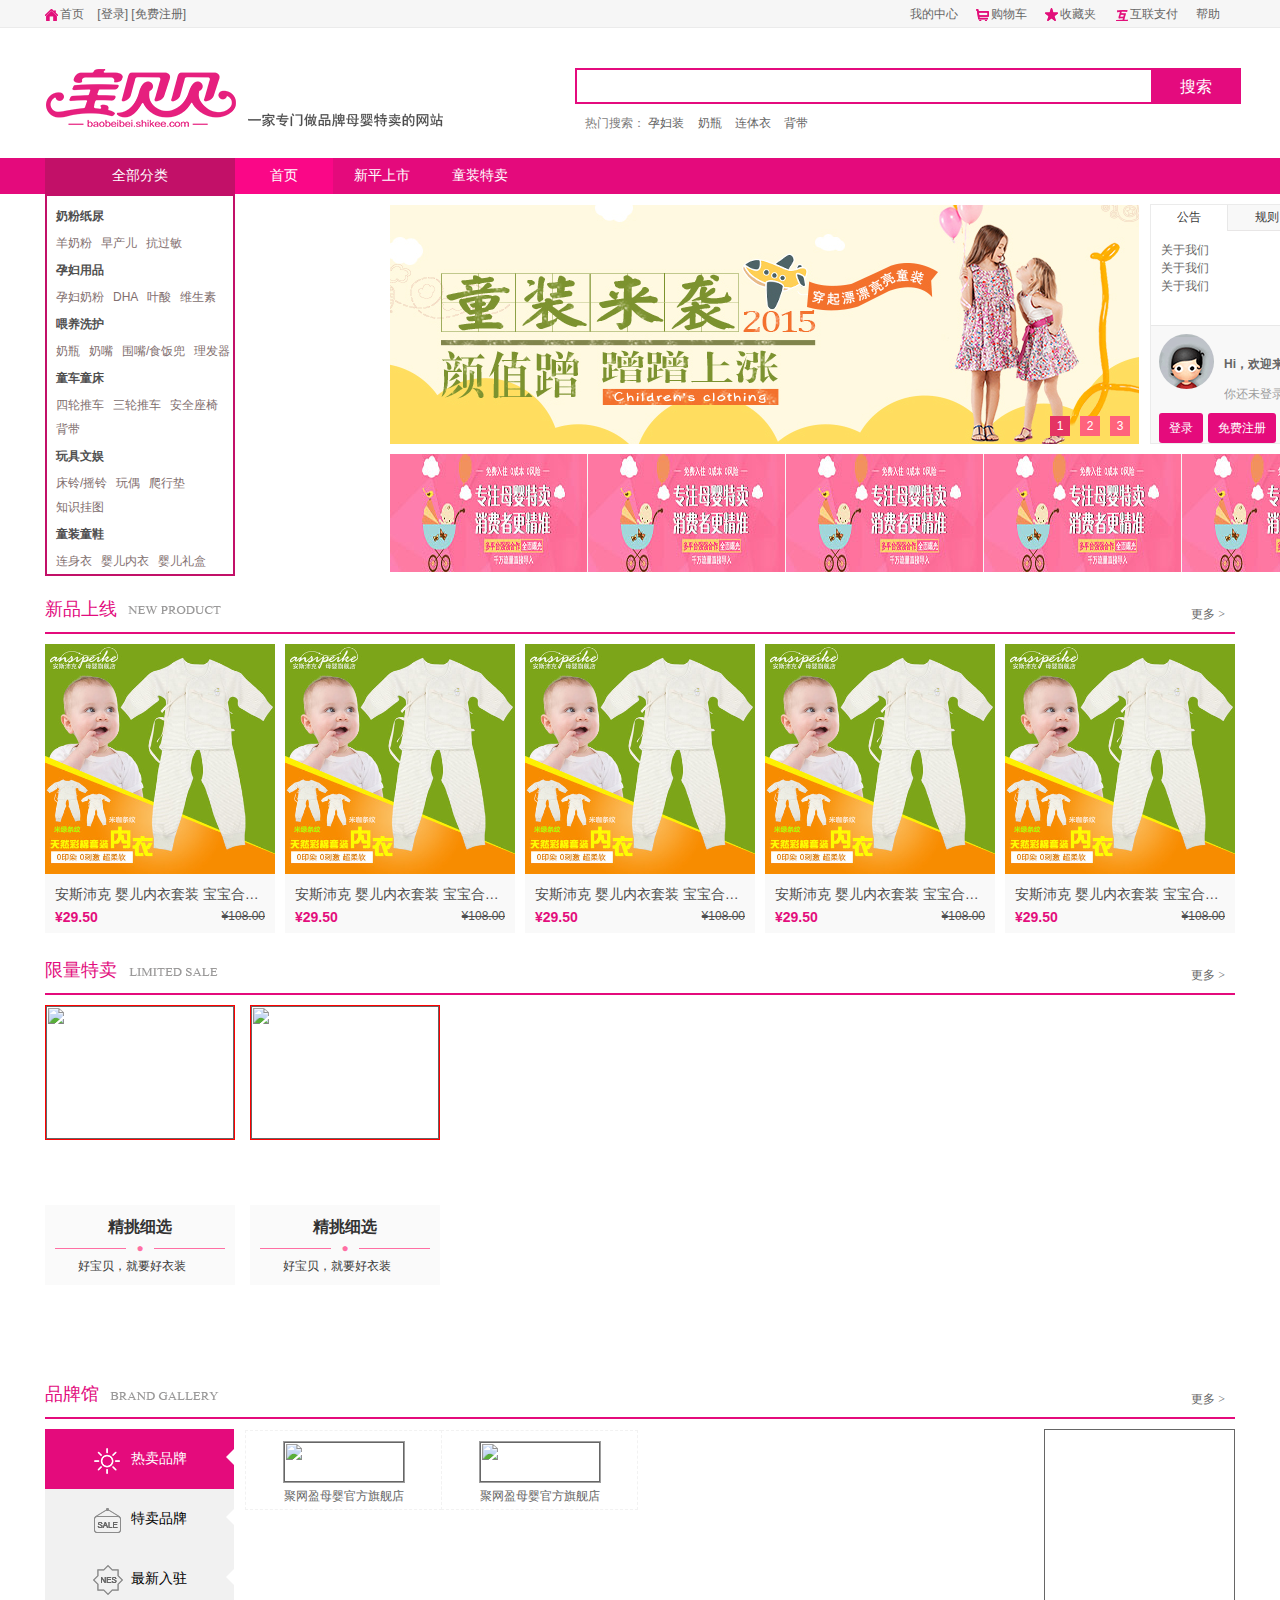
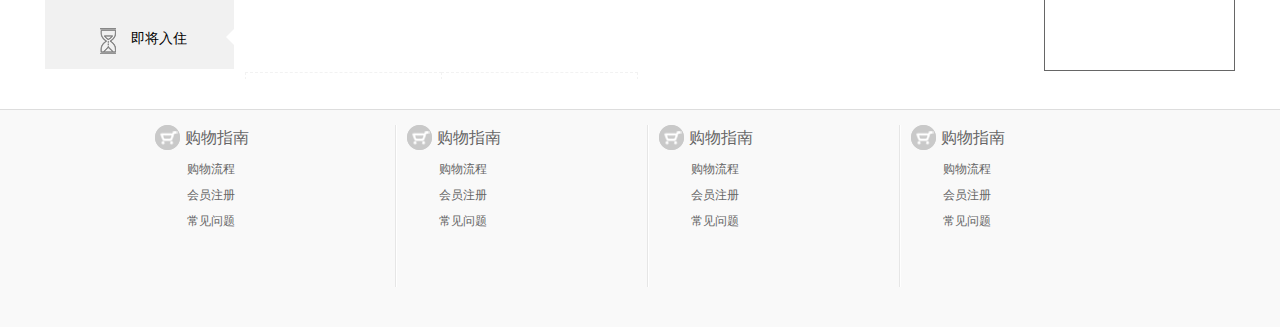
==== index.html @ 3b8994a2 "add all file" ====
<!doctype html>
<html lang="en">
<head>
    <meta charset="UTF-8">
    <title>宝贝</title>
    <link rel="stylesheet" type="text/css" href="css/index.css">
    <script type="text/javascript" src="jquery-1.11.0.min.js"></script>
</head>
<body>
     <div class="m-topnav">
           <div class="g-warp m-top-nav">
               <div class="loginnva fl">
                   <a class="index" href="">首页</a>
                   [<a href="">登录</a>]
                   [<a href="">免费注册</a>]
               </div>
               <div class="m-top-muen fr">
                   <a href="">我的中心</a>
                   <a class="shoping" href="">购物车</a>
                   <a class="favorite" href="">收藏夹</a>
                   <a class="pay" href="">互联支付</a>
                   <a class="help" href="">帮助</a>
               </div>
           </div>
     </div>
     <div class="g-hd">
        <div class="g-warp m-hd">
            <a href=""><img src="img/logo.png" alt=""></a>
            <div class="m-sch">
                <div class="u-sch">
                     <span class="iconfont sch-icon">&#xe606;</span>
                    <input class="sch-text"  type="text" name="" value=""/>
                    <input class="sch-btn" type="submit" value="搜索"/>
                </div>
                <div class="m-keyword">
                  <span>热门搜索：</span>
                  <a href="">孕妇装</a>
                  <a href="">奶瓶</a>
                  <a href="">连体衣</a>
                  <a href="">背带</a>
                </div>
            </div>
        </div>
        <div class="m-nav">
              <ul class="g-warp nav">
                <li class="type fl">
                  <a class="z-crt" href="">全部分类</a>
                  <div class="m-sub-nav">
                    <dl>
                      <dt>奶粉纸尿</dt>
                        <dd>
                          <a href="">羊奶粉</a> <a href="">早产儿</a><a href="">抗过敏</a>
                        </dd>
                      <dt>孕妇用品</dt>
                        <dd>
                          <a href="">孕妇奶粉</a> <a href="">DHA</a>
                          <a href="">叶酸</a><a href="">维生素</a>
                        </dd>
                      <dt>喂养洗护</dt>
                        <dd>
                          <a href="">奶瓶</a><a href="">奶嘴</a>
                          <a href="">围嘴/食饭兜</a><a href="">理发器</a>
                        </dd>
                      <dt>童车童床</dt>
                       <dd>
                          <a href="">四轮推车</a><a href="">三轮推车</a>
                          <a href="">安全座椅</a><a href="">背带</a>
                        </dd>
                      <dt>玩具文娱</dt>
                        <dd>
                          <a href="">床铃/摇铃</a><a href="">玩偶</a>
                          <a href="">爬行垫</a><a href="">知识挂图</a>
                        </dd>
                      <dt>童装童鞋</dt>
                        <dd>
                          <a href="">连身衣</a><a href="">婴儿内衣</a>
                          <a href="">婴儿礼盒</a>
                        </dd>
                    </dl>
                  </div>
                </li>
                <li class="each  fl"><a class="crt" href="">首页</a></li>
                <li class="each fl"><a href="">新平上市</a></li>
                <li class="each fl"><a href="">童装特卖</a></li>
              </ul>
        </div>
     </div>
     <div class="g-warp m-banner">
        <div class="m-mad">
          <div class="m-mad-run">
            <ul class="ImgLoad">
              <li><a href=""><img src="img/banner1.png"/></a></li>
              <li><a href=""><img src="img/banner2.png"/></a></li>
              <li><a href=""><img src="img/banner3.png"/></a></li>
            </ul>
          </div>
          <ul class="m-mad-con">
              <li class="cur">1</li>
              <li >2</li>
              <li >3</li>
          </ul>
        </div>
        <script>

            $(".ImgLoad img").hide();
            $(".ImgLoad img").eq(0).show();
            var n=0;
            function showImg(){
              if(n<$(".ImgLoad img").length-1){
              n++;
              }else{
              n=0;
              }
              $(".ImgLoad img").hide();
              $(".ImgLoad img").eq(n).show();
              $(".m-mad-con li").removeClass("cur");
              $(".m-mad-con li").eq(n).addClass("cur");
            }
            $(".m-mad-con li").click(function(){
              $(".m-mad-con li").removeClass("cur");
              $(this).addClass("cur");
              n=$(".m-mad-con li").index(this);
              $(".ImgLoad img").hide();
              $(".ImgLoad img").eq(n).show();
              })
            setInterval(showImg,3000);

          //   function run(){
          //   $(".ImgLoad").animate({top:-244},3000,
          //   function(){
          //     $(".ImgLoad").css({top:0});
          //     $(".ImgLoad a:first").insertAfter($(".ImgLoad a:last"));
          //     });
          //   }
          // var timer=setInterval(run,4000);
          // $(".m-mad-run").mousemove(function(){
          //   clearInterval(timer);
          //   }).mouseout(function(){
          //   timer=setInterval(run,4000);
          //   });
        </script>
        <div class="m-info">
          <div class="m-notice">
              <ul class="z-tab">
                <li>公告</li>
                <li>规则</li>
                <li>帮助</li>
              </ul>
              <div class="z-con">
                  <div class="con" >
                    <ul>
                      <li><a href="">关于我们</a></li>
                      <li><a href="">关于我们</a></li>
                      <li><a href="">关于我们</a></li>
                    </ul>
                  </div>
                  <div class="con" >
                    <ul>
                      <li><a href="">法律声明</a></li>
                      <li><a href="">法律声明</a></li>
                      <li><a href="">法律声明</a></li>
                    </ul>
                  </div>
                  <div class="con" >
                    <ul>
                      <li><a href="">常见问题</a></li>
                      <li><a href="">常见问题</a></li>
                      <li><a href="">常见问题</a></li>
                    </ul>
                  </div>
              </div>
          </div>
          <script>
          /*只显示一个li*/
             $(".z-tab li").removeClass('sel');
             $(".z-tab li:first").addClass('sel');
          /*显示对应文本*/
             $(".z-con .con").hide();
             $(".z-con .con:first").show();
             $(".z-tab li").hover(function(){
                  $(".z-tab li").removeClass('sel');
                  $(this).addClass('sel');
                  var n=$(".z-tab li").index(this);
                  $(".z-con .con").hide();
                  $(".z-con .con").eq(n).show();
              });
          </script>
          <div class="m-user-login">
            <img src="img/user.png" alt="">
            <div class="loginInfo">
              <h2>Hi，欢迎来到宝贝贝</h2>
              <p>你还未登录哦~</p>
            </div>
            <div class="login-btn">
              <a class="u-btn login-icon" href="">登录</a>
              <a class="u-btn" href="">免费注册</a>
              <a class="u-btn" href="">免费开店</a>
            </div>
          </div>

        </div>
        <div class="m-adshow">
          <ul>
            <li><a href=""><img src="img/show1.png" alt=""></a></li>
            <li><a href=""><img src="img/show1.png" alt=""></a></li>
            <li><a href=""><img src="img/show1.png" alt=""></a></li>
            <li><a href=""><img src="img/show1.png" alt=""></a></li>
            <li><a href=""><img src="img/show1.png" alt=""></a></li>
          </ul>
        </div>
     </div>
     <div class="g-warp  m-new-good">
          <div class="m-tt">
              <h1 class="new">新品上线</h1><a href="">更多&nbsp;&gt;</a>
          </div>
          <div class="m-goods-list">
              <ul class="j_ImgLoad">
                  <li>
                      <a target="_blank" href="" title="" class="goods-info fl">
                          <img src="img/img1.png" />
                          <h4>安斯沛克 婴儿内衣套装 宝宝合同套装 贴身衣服 春秋冬 纯棉内衣</h4>
                      </a>
                      <div class="price fl">
                          <span class="new-price fl">
                              <em>¥29.50</em>
                          </span>
                          <del class="fr">¥108.00</del>
                      </div>
                  </li>

                  <li>
                      <a target="_blank" href="" title="" class="goods-info fl">
                          <img src="img/img1.png" />
                          <h4>安斯沛克 婴儿内衣套装 宝宝合同套装 贴身衣服 春秋冬 纯棉内衣</h4>
                      </a>
                      <div class="price fl">
                          <span class="new-price fl">
                              <em>¥29.50</em>
                          </span>
                          <del class="fr">¥108.00</del>
                      </div>
                  </li>

                  <li>
                      <a target="_blank" href="" title="" class="goods-info fl">
                          <img src="img/img1.png" />
                          <h4>安斯沛克 婴儿内衣套装 宝宝合同套装 贴身衣服 春秋冬 纯棉内衣</h4>
                      </a>
                      <div class="price fl">
                          <span class="new-price fl">
                              <em>¥29.50</em>
                          </span>
                          <del class="fr">¥108.00</del>
                      </div>
                  </li>

                  <li>
                      <a target="_blank" href="" title="" class="goods-info fl">
                          <img src="img/img1.png" />
                          <h4>安斯沛克 婴儿内衣套装 宝宝合同套装 贴身衣服 春秋冬 纯棉内衣</h4>
                      </a>
                      <div class="price fl">
                          <span class="new-price fl">
                              <em>¥29.50</em>
                          </span>
                          <del class="fr">¥108.00</del>
                      </div>
                  </li>
                  <li>
                      <a target="_blank" href="" title="" class="goods-info fl">
                          <img src="img/img1.png" />
                          <h4>安斯沛克 婴儿内衣套装 宝宝合同套装 贴身衣服 春秋冬 纯棉内衣</h4>
                      </a>
                      <div class="price fl">
                          <span class="new-price fl">
                              <em>¥29.50</em>
                          </span>
                          <del class="fr">¥108.00</del>
                      </div>
                  </li>

              </ul>
          </div>
     </div>
     <div class="g-warp  m-limit-sell">
       <div class="m-tt">
          <h1 class="tm" >限量特卖</h1><a href="">更多&nbsp;&gt;</a>
       </div>
          <ul class="j_ImgLoad">
            <li class="sell-item">
              <a href=""><img src="" alt=""></a>
              <div class="good-hot">
                <h3>精挑细选</h3>
                <fieldset>
                  <legend align="center">●</legend>
                </fieldset>
                <p>&nbsp;&nbsp;&nbsp;&nbsp;&nbsp;&nbsp;&nbsp;好宝贝，就要好衣装</p>
              </div>
            </li>
            <li class="sell-item">
              <a href=""><img src="" alt=""></a>
              <div class="good-hot">
                <h3>精挑细选</h3>
                <fieldset>
                  <legend align="center">●</legend>
                </fieldset>
                <p>&nbsp;&nbsp;&nbsp;&nbsp;&nbsp;&nbsp;&nbsp;好宝贝，就要好衣装</p>
              </div>
            </li>
          </ul>
     </div>
     <div class="g-warp  m-brand">
       <div class="m-tt">
          <h1 class="pp" >品牌馆</h1><a href="">更多&nbsp;&gt;</a>
       </div>
         <div class="brand-list">
             <ul class="brand-list-tag">
                 <li class="z-link-crt"><span class="it1"></span><i></i>热卖品牌</li>
                 <li><span class="it2"></span><i></i>特卖品牌</li>
                 <li><span class="it3"></span><i></i>最新入驻</li>
                 <li><span class="it4"></span><i></i>即将入住</li>
             </ul>
             <div class="brand-list-con">
                 <ul class="con">
                     <li><a href=""><img src="" alt=""/><p>聚网盈母婴官方旗舰店</p></a></li>
                     <li><a href=""><img src="" alt=""/><p>聚网盈母婴官方旗舰店</p></a></li>
                 </ul>
                 <ul class="con">
                     <li><a href=""><img src="" alt=""/><p>聚网盈母婴官方旗舰店</p></a></li>
                     <li><a href=""><img src="" alt=""/><p>聚网盈母婴官方旗舰店</p></a></li>
                 </ul>
                 <ul class="con">
                     <li><a href=""><img src="" alt=""/><p>聚网盈母婴官方旗舰店</p></a></li>
                     <li><a href=""><img src="" alt=""/><p>聚网盈母婴官方旗舰店</p></a></li>
                 </ul>
                 <ul class="con">
                     <li><a href=""><img src="" alt=""/><p>聚网盈母婴官方旗舰店</p></a></li>
                     <li><a href=""><img src="" alt=""/><p>聚网盈母婴官方旗舰店</p></a></li>
                 </ul>
             </div>
         </div>
         <div class="brand-img"><img src="" alt=""/></div>
     </div>
     <div class="g-footer">
         <div class="m-footer">
             <div class="z-link">
                 <dl>
                     <dt><s class="cat"></s> 购物指南</dt>
                     <dd><a href="">购物流程</a></dd>
                     <dd><a href="">会员注册</a></dd>
                     <dd><a href="">常见问题</a></dd>
                 </dl>
                 <dl>
                     <dt><s class="cat"></s> 购物指南</dt>
                     <dd><a href="">购物流程</a></dd>
                     <dd><a href="">会员注册</a></dd>
                     <dd><a href="">常见问题</a></dd>
                 </dl>
                 <dl>
                     <dt><s class="cat"></s> 购物指南</dt>
                     <dd><a href="">购物流程</a></dd>
                     <dd><a href="">会员注册</a></dd>
                     <dd><a href="">常见问题</a></dd>
                 </dl>
                 <dl>
                     <dt><s class="cat"></s> 购物指南</dt>
                     <dd><a href="">购物流程</a></dd>
                     <dd><a href="">会员注册</a></dd>
                     <dd><a href="">常见问题</a></dd>
                 </dl>
             </div>
         </div>
     </div>
</body>
</html>
---- css/index.css ----
body,
p,
div,
dt,
dd,
dl,
ul,
li {
  margin: 0;
  padding: 0;
}
body {
  font-family: tahoma, \5b8b\4f53, arial;
  line-height: 1.5;
  font-size: 12px;
  height: 100%;
}
ul,
li {
  list-style: none;
}
a {
  text-decoration: none;
  color: #666;
}
a:hover {
  text-decoration: none;
}
fieldset,
img {
  border: 0;
}
.g-warp {
  width: 1190px;
  margin: 0px auto;
}
.fl {
  float: left;
}
.fr {
  float: right;
}
.clearfix {
  *zoom: 1;
}
.clearfix:before,
.clearfix:after {
  content: "";
  display: table;
}
.clearfix:after {
  clear: both;
}
@font-face {
  font-family: 'iconfont';
  src: url('//at.alicdn.com/t/font_1429513154_233409.eot');
  /* IE9*/
  src: url('//at.alicdn.com/t/font_1429513154_233409.eot?#iefix') format('embedded-opentype'), /* IE6-IE8 */ url('//at.alicdn.com/t/font_1429513154_233409.woff') format('woff'), /* chrome、firefox */ url('//at.alicdn.com/t/font_1429513154_233409.ttf') format('truetype'), /* chrome、firefox、opera、Safari, Android, iOS 4.2+*/ url('//at.alicdn.com/t/font_1429513154_233409.svg#iconfont') format('svg');
  /* iOS 4.1- */
}
.iconfont {
  font-family: "iconfont";
  font-size: 16px;
  font-style: normal;
}
.m-topnav {
  background: #F6F6F6;
  border-bottom: 1px solid #EBEBEB;
  color: #666;
}
.m-top-nav {
  height: 27px;
  line-height: 28px;
}
.index {
  background: url(../img/surprise.png) no-repeat;
  background-position: -83px -62px;
  padding-right: 10px;
  padding-left: 15px;
}
.m-top-muen a {
  padding-right: 15px;
}
.shoping {
  background: url(../img/surprise.png) no-repeat;
  background-position: -83px -90px;
  padding-left: 15px;
}
.favorite {
  background: url(../img/surprise.png) no-repeat;
  background-position: -83px -117px;
  padding-left: 15px;
}
.pay {
  background: url(../img/surprise.png) no-repeat;
  background-position: -83px -141px;
  padding-left: 15px;
}
.m-hd {
  padding: 40px 0px 25px;
}
.m-sch {
  width: 660px;
  height: 60px;
  float: right;
  color: #7D7C7C;
}
.u-sch {
  height: 36px;
  overflow: hidden;
  position: relative;
  width: 666px;
}
.u-sch .sch-icon {
  position: absolute;
  left: 10px;
  top: 6px;
  color: red;
}
.u-sch .sch-text {
  height: 32px;
  width: 576px;
  border: 2px solid #E40B7E;
  line-height: 32px;
  left: 0px;
  top: 0px;
  color: #000;
  padding: 0px 0px 0px 30px;
  outline: none;
}
.u-sch .sch-btn {
  background-color: #E40B7E;
  font-family: 微软雅黑;
  border: 0px none;
  color: #FFF;
  cursor: pointer;
  font-size: 16px;
  height: 36px;
  line-height: 36px;
  position: absolute;
  right: 0px;
  top: 0px;
  width: 90px;
}
.m-keyword {
  margin: 10px 0 0 10px;
}
.m-keyword a {
  margin-right: 10px;
}
.m-nav {
  background: #E40A7C;
  height: 36px;
}
.m-nav .each a {
  color: #FFF;
  display: block;
  height: 36px;
  line-height: 36px;
  text-align: center;
  font-size: 14px;
  font-family: 微软雅黑;
}
.each {
  width: 98px;
}
.z-crt {
  width: 190px;
  background-color: #C21068;
  color: #FFF;
  display: block;
  height: 36px;
  line-height: 36px;
  text-align: center;
  font-size: 14px;
  font-family: 微软雅黑;
}
.nav {
  position: relative;
}
.nav .crt {
  background: #FA0787;
}
.m-sub-nav {
  width: 186px;
  border: 2px solid #c21068;
  height: 378px;
  overflow: hidden;
  top: 36px;
  left: 0px;
  font-family: tahoma,宋体,arial;
  z-index: 9999;
  position: absolute;
}
.m-sub-nav dl {
  padding: 5px 0px 10px;
}
.m-sub-nav dl dt {
  color: #4F4F4F;
  line-height: 2.5em;
  font-weight: bold;
  width: 170px;
  padding-left: 9px;
  overflow: hidden;
}
.m-sub-nav dl dd {
  line-height: 2em;
}
.m-sub-nav dl dd a {
  display: inline-block;
  float: left;
  color: #826F6F;
  padding-left: 9px;
}
.g-footer {
  border-top: 1px solid #DDD;
  background-color: #F9F9F9;
  margin-top: 30px;
}
.m-footer {
  width: 991px;
  margin: 0 auto;
  overflow: hidden;
}
.z-link {
  margin-left: -1px;
  width: 1200px;
}
.z-link dl {
  float: left;
  margin-top: 15px;
  margin-bottom: 40px;
  padding: 0px 10px;
  width: 230px;
  color: #666;
  line-height: 26px;
  display: inline;
  border-left: 1px solid #FFF;
  border-right: 1px solid #E6E6E6;
  overflow: hidden;
  height: 162px;
}
.z-link dt {
  font-size: 16px;
  font-family: "微软雅黑";
  font-weight: 400;
  padding-bottom: 5px;
}
.z-link s {
  background: url(../img/surprise.png) no-repeat;
  display: block;
  float: left;
  width: 30px;
  height: 30px;
}
.z-link .cat {
  background-position: 0px -215px;
}
.z-link dd {
  width: 145px;
  overflow: hidden;
  white-space: nowrap;
  text-overflow: ellipsis;
  padding-left: 32px;
}
.m-banner {
  margin-top: 10px;
  padding-left: 380px;
  overflow: hidden;
}
.m-mad {
  width: 750px;
  float: left;
  overflow: hidden;
  margin-left: 10px;
  height: 240px;
  position: relative;
}
.m-mad .m-mad-run {
  width: 750px;
  height: 240px;
}
.m-mad .m-mad-run .ImgLoad {
  height: 240px;
}
.m-mad .m-mad-con {
  height: 18px;
  position: absolute;
  bottom: 10px;
  right: 10px;
  cursor: pointer;
}
.m-mad .m-mad-con li {
  float: left;
  background-color: #FF637C;
  list-style: outside none none;
  width: 20px;
  color: #FFF;
  font: 12px/20px "arial";
  height: 20px;
  text-align: center;
  margin-left: 10px;
}
.m-mad .m-mad-con li.cur {
  background-color: #E53363;
}
.m-info {
  float: left;
  margin-left: 10px;
  width: 228px;
  height: 238px;
  border: 1px solid #EBEBEB;
  overflow: hidden;
}
.m-notice {
  width: 230px;
  height: 120px;
  margin: 0px auto;
}
.m-notice .z-tab {
  width: 234px;
  height: 26px;
  background: none repeat scroll 0% 0% #F8F8F8;
  overflow: hidden;
}
.m-notice .z-tab .sel {
  margin-left: -1px;
  padding: 0px 3px;
  height: 26px;
  background: none repeat scroll 0% 0% #FFF;
  border-left: 1px solid #E8E8E8;
  border-right: 1px solid #E8E8E8;
}
.m-notice .z-tab li {
  float: left;
  width: 70px;
  padding: 0px 4px;
  height: 25px;
  line-height: 25px;
  text-align: center;
  cursor: pointer;
  border-top: 0px none;
  border-right: 0px none;
  border-bottom: 1px solid #E8E6E6;
  color: #3C3C3C;
}
.m-notice .con {
  padding: 10px;
}
.m-user-login {
  height: 102px;
  background-color: #F8F8F8;
  border-top: 1px solid #E8E8E8;
  padding: 8px;
}
.m-user-login img {
  float: left;
  width: 55px;
  height: 55px;
  border-radius: 50%;
}
.m-user-login .loginInfo {
  margin-left: 10px;
  overflow: hidden;
  position: relative;
  margin-top: 11px;
  float: left;
}
.m-user-login .loginInfo h2 {
  color: #666;
  font-size: 12px;
}
.m-user-login .loginInfo p {
  padding-top: 2px;
  color: #9E9E9E;
}
.m-user-login .login-btn {
  float: left;
  width: 220px;
  padding-top: 10px;
  overflow: hidden;
}
.m-user-login .login-btn a {
  display: inline-block;
  float: left;
  margin-right: 5px;
  overflow: hidden;
  color: #FFF;
}
.m-user-login .login-btn .u-btn {
  background-color: #E50B7C;
  color: #FFF;
  padding: 0.5em 10px;
  border-radius: 3px;
  border: medium none;
  cursor: pointer;
}
.m-adshow {
  float: left;
  margin-left: 10px;
  margin-top: 10px;
  height: 118px;
  width: 990px;
  overflow: hidden;
}
.m-adshow li {
  float: left;
  width: 197px;
  height: 118px;
  border-right: 1px solid #F5F5F5;
  overflow: hidden;
}
.j_ImgLoad {
  clear: left;
  overflow: hidden;
}
.m-tt {
  height: 45px;
  line-height: 45px;
  width: 1190px;
  border-bottom: 2px solid #e40b7c;
  position: relative;
}
.m-tt h1 {
  width: 200px;
  color: #e20c7e;
  font-size: 18px;
  font-family: \5fae\8f6f\96c5\9ed1;
  font-weight: 400;
}
.m-tt a {
  position: absolute;
  right: 10px;
  top: 5px;
  color: #666;
  font-family: \5b8b\4f53;
}
.m-goods-list {
  width: 100%;
}
.m-goods-list ul {
  overflow: hidden;
  width: 1200px;
}
.m-goods-list ul li {
  width: 230px;
  background-color: #f9f9f9;
  float: left;
  margin: 10px 10px 0 0;
  position: relative;
  display: inline;
  overflow: hidden;
}
.m-goods-list ul li .goods-info {
  display: block;
  width: 230px;
  overflow: hidden;
}
.m-goods-list ul li .goods-info h4 {
  font-size: 14px;
  height: 18px;
  font-weight: 400;
  padding: 5px 10px;
  white-space: nowrap;
  text-overflow: ellipsis;
  overflow: hidden;
  cursor: pointer;
  color: #4f4f4f;
  margin: 0px;
}
.m-goods-list ul li .price {
  width: 210px;
  padding: 0px 10px 5px;
  font-size: 14px;
  color: #333;
}
.m-goods-list ul li .price .new-price {
  display: block;
}
.m-goods-list ul li .price .new-price em {
  font-family: arial;
  font-size: 14px;
  color: #e30d7c;
  font-weight: bold;
  font-style: normal;
}
.m-goods-list ul li del {
  display: block;
  color: #4f4f4f;
  font-size: 12px;
  float: right;
}
.new {
  background: url(../img/surprise.png) no-repeat;
  background-position: -114px -40px;
}
.tm {
  background: url(../img/surprise.png) no-repeat;
  background-position: -114px -77px;
}
.pp {
  background: url(../img/surprise.png) no-repeat;
  background-position: -135px -120px;
}
.sell-item {
  float: left;
  width: 190px;
  height: 340px;
  margin: 10px 0.3% 0 0;
  position: relative;
  margin-right: 15px;
}
.sell-item img {
  display: block;
  border: 1px solid red;
  width: 188px;
  height: 133px;
}
.m-limit-sell,
.m-brand,
.m-new-good {
  margin-top: 15px;
}
.good-hot {
  position: absolute;
  z-index: 999;
  bottom: 60px;
  background-color: #f9f9f9;
  opacity: 0.8;
  filter: alpha(opacity=80);
  -moz-opacity: 0.8;
  padding: 10px;
  width: 170px;
}
.good-hot h3 {
  text-align: center;
  font-size: 16px;
  margin: 0;
}
.good-hot fieldset {
  border-top: 1px solid #ff4c8e;
  margin: 0;
  padding: 0;
}
.good-hot legend {
  padding: 0 10px;
  color: #ff4c8e;
}
.m-brand {
  overflow: hidden;
}
.brand-list {
  float: left;
  overflow: hidden;
  height: 250px;
  margin: 10px 0px 0px;
}
.brand-list-tag {
  float: left;
}
.brand-list-tag li {
  position: relative;
  display: block;
  padding: 0px 14px;
  width: 161px;
  height: 60px;
  line-height: 60px;
  background-color: #F1F1F1;
  text-align: center;
  cursor: pointer;
  font-family: "微软雅黑";
  font-weight: 400;
  font-size: 14px;
}
.brand-list-tag li li:hover {
  background-color: #E40B7C;
  color: #FFF;
}
.brand-list-tag li span {
  background: url(../img/surprise.png) no-repeat;
  padding: 15px 19px;
}
.brand-list-tag li .it1 {
  background-position: -41px -19px;
}
.brand-list-tag li .it2 {
  background-position: 0px -60px;
}
.brand-list-tag li .it3 {
  background-position: 0px -102px;
}
.brand-list-tag li .it4 {
  background-position: 6px -145px;
}
.brand-list-tag li i {
  border-width: 8px;
  border-style: dashed solid dashed dashed;
  border-color: transparent #FFF transparent transparent;
  position: absolute;
  right: 0px;
  top: 20px;
}
.brand-list-tag .z-link-crt {
  background-color: #E40B7C;
  color: #FFF;
}
.brand-list-con {
  float: right;
  width: 790px;
  height: 250px;
  overflow: hidden;
  margin: 0px 10px;
  position: relative;
}
.brand-list-con .con {
  width: 792px;
  height: 240px;
  padding-top: 2px;
  overflow: hidden;
  text-align: center;
}
.brand-list-con li {
  float: left;
  margin-left: 1px;
}
.brand-list-con li a {
  display: block;
  width: 195px;
  margin-top: -1px;
  margin-right: -2px;
  height: 68px;
  border: 1px dashed #F2F2F2;
  padding-top: 10px;
}
.brand-list-con li img {
  width: 120px;
  height: 40px;
  border: 1px solid #9E9E9E;
}
.brand-img {
  width: 189px;
  height: 240px;
  margin: 10px 0px 0px;
  border: 1px solid #666666;
  float: right;
}
.brand-img img {
  display: block;
}
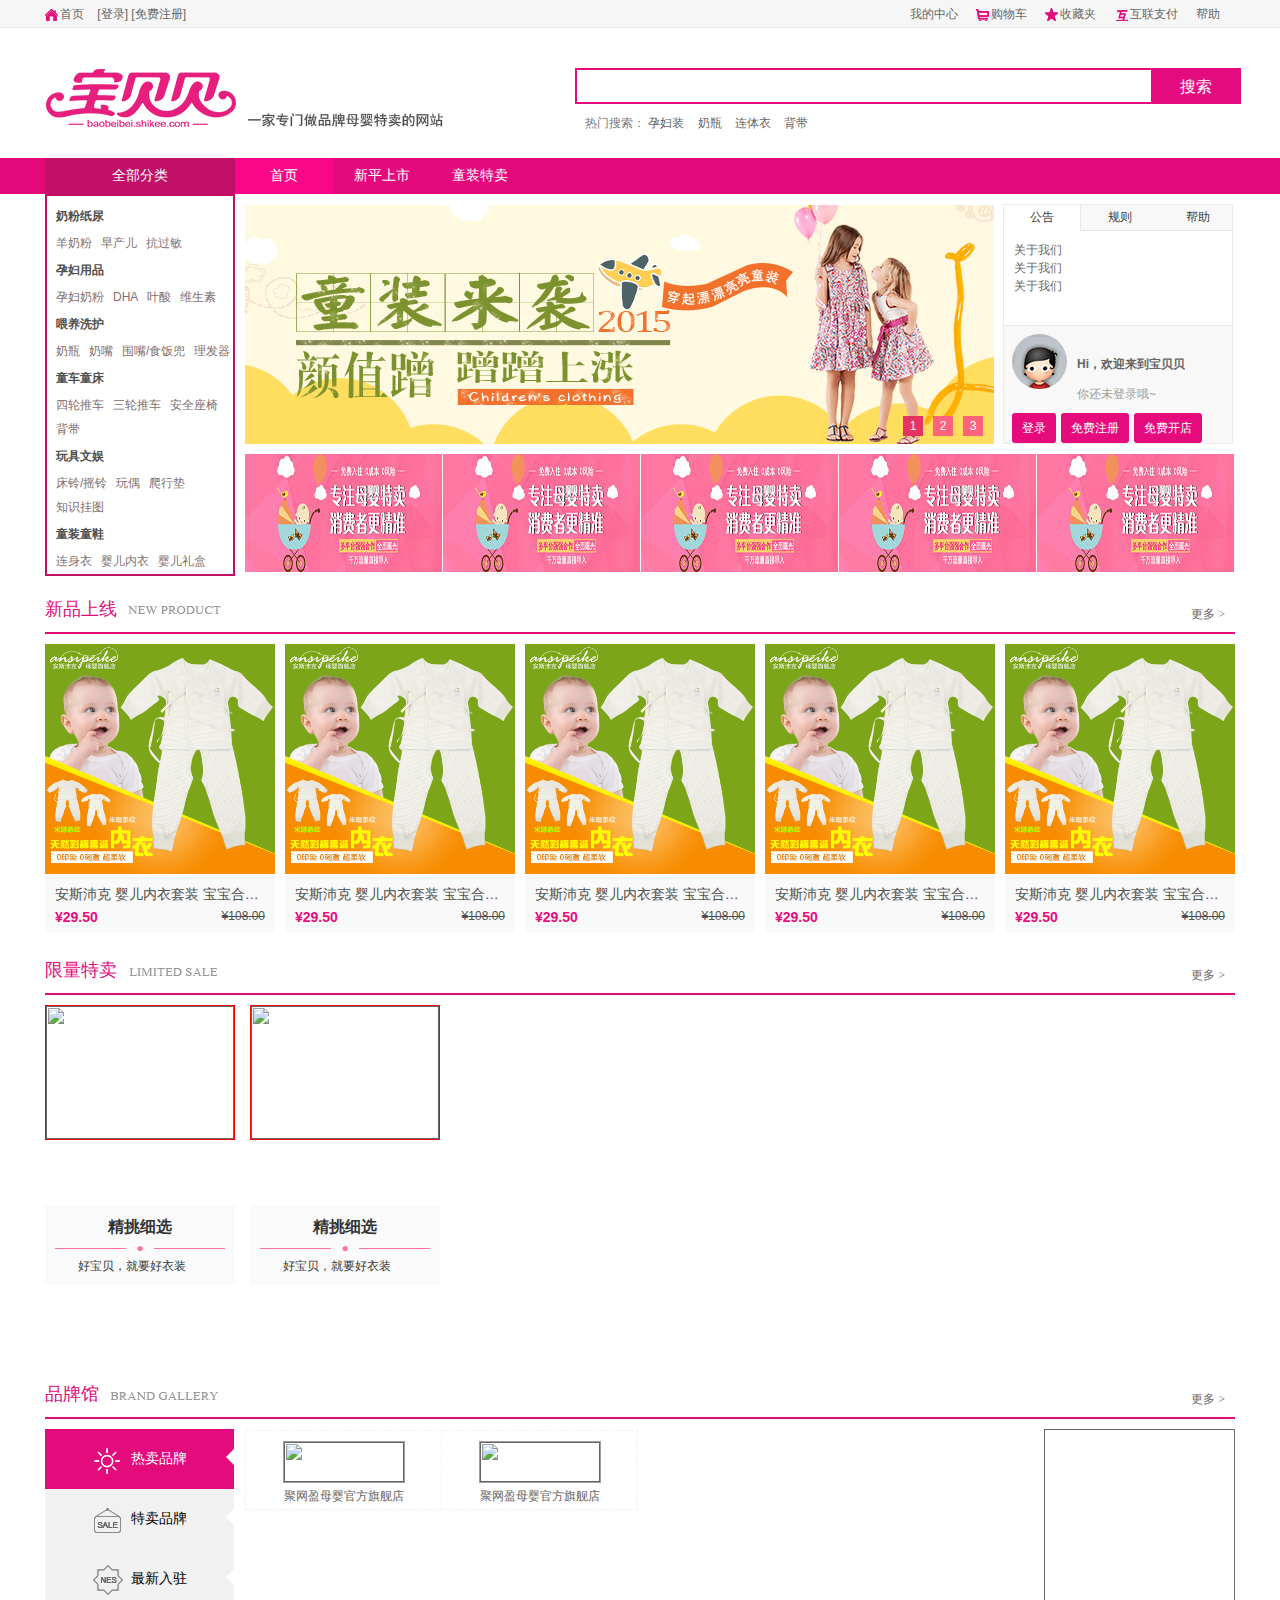
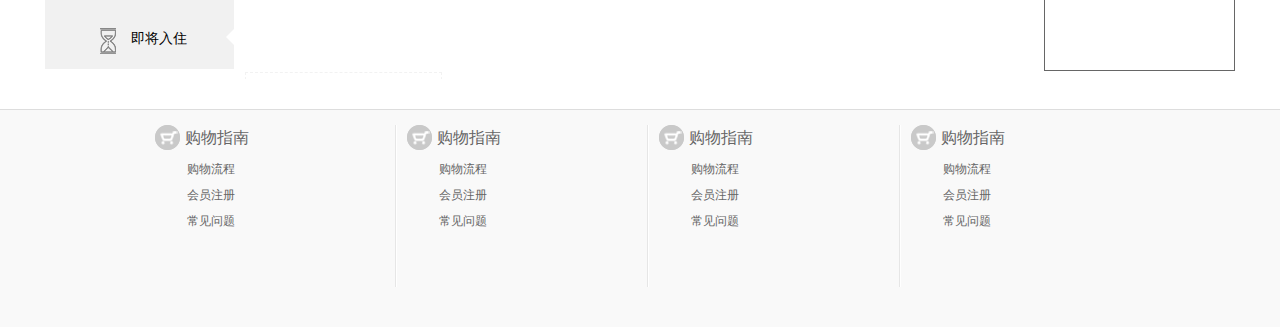
==== commit 19be5bae: "nn" ====
--- a/index.html
+++ b/index.html
@@ -5,6 +5,7 @@
     <title>宝贝</title>
     <link rel="stylesheet" type="text/css" href="css/index.css">
     <script type="text/javascript" src="jquery-1.11.0.min.js"></script>
+    <script type="text/javascript" src="js.js"></script>
 </head>
 <body>
      <div class="m-topnav">
@@ -85,83 +86,69 @@
               </ul>
         </div>
      </div>
-     <div class="g-warp m-banner">
-        <div class="m-mad">
-          <div class="m-mad-run">
-            <ul class="ImgLoad">
-              <li><a href=""><img src="img/banner1.png"/></a></li>
-              <li><a href=""><img src="img/banner2.png"/></a></li>
-              <li><a href=""><img src="img/banner3.png"/></a></li>
-            </ul>
-          </div>
-          <ul class="m-mad-con">
-              <li class="cur">1</li>
-              <li >2</li>
-              <li >3</li>
-          </ul>
-        </div>
-        <script>
-
-            $(".ImgLoad img").hide();
-            $(".ImgLoad img").eq(0).show();
-            var n=0;
-            function showImg(){
-              if(n<$(".ImgLoad img").length-1){
-              n++;
-              }else{
-              n=0;
-              }
-              $(".ImgLoad img").hide();
-              $(".ImgLoad img").eq(n).show();
-              $(".m-mad-con li").removeClass("cur");
-              $(".m-mad-con li").eq(n).addClass("cur");
-            }
-            $(".m-mad-con li").click(function(){
-              $(".m-mad-con li").removeClass("cur");
-              $(this).addClass("cur");
-              n=$(".m-mad-con li").index(this);
-              $(".ImgLoad img").hide();
-              $(".ImgLoad img").eq(n).show();
-              })
-            setInterval(showImg,3000);
-
-          //   function run(){
-          //   $(".ImgLoad").animate({top:-244},3000,
-          //   function(){
-          //     $(".ImgLoad").css({top:0});
-          //     $(".ImgLoad a:first").insertAfter($(".ImgLoad a:last"));
-          //     });
-          //   }
-          // var timer=setInterval(run,4000);
-          // $(".m-mad-run").mousemove(function(){
-          //   clearInterval(timer);
-          //   }).mouseout(function(){
-          //   timer=setInterval(run,4000);
-          //   });
-        </script>
+     <div class="g-warp">
+        <div class="m-banner">
+            <div class="z-mad">
+               <div id="feng" class="m-mad">
+                  <div  id="feng1" class="m-mad-run">
+                        <ul  class="ImgLoad">
+                          <li><a href=""><img src="img/banner1.png"/></a></li>
+                          <li><a href=""><img src="img/banner2.png"/></a></li>
+                          <li><a href=""><img src="img/banner3.png"/></a></li>
+                        </ul>
+                  </div>
+                  <div id="feng2" > </div>
+              </div>
+              <ul id="m-mad-con" class="m-mad-con">
+                  <li class="cur">1</li>
+                  <li >2</li>
+                  <li >3</li>
+              </ul>
+            </div>
+         <!-- <script>
+         window.onload=function () {
+             var speed=20
+             var feng=document.getElementById("feng");
+             var feng2=document.getElementById("feng2");
+             var feng1=document.getElementById("feng1");
+             // feng2.innerHTML=feng1.innerHTML;
+             // alert(feng.scrollTop);
+             function Marquee(){
+                 if(feng.scrollTop>=2*feng2.offsetTop)
+                     feng.scrollTop=0;
+                 else{
+                     feng.scrollTop++;
+                 }
+             }
+             var MyMar=setInterval(Marquee,speed);
+             feng.onmouseover=function() {clearInterval(MyMar)};
+             feng.onmouseout=function() {MyMar=setInterval(Marquee,speed)};
+         };
+         </script> -->
+       
         <div class="m-info">
           <div class="m-notice">
-              <ul class="z-tab">
-                <li>公告</li>
+              <ul id="z-tab" class="z-tab">
+                <li class="sel">公告</li>
                 <li>规则</li>
                 <li>帮助</li>
               </ul>
-              <div class="z-con">
+              <div id="z-con" class="z-con">
                   <div class="con" >
-                    <ul>
+                    <ul >
                       <li><a href="">关于我们</a></li>
                       <li><a href="">关于我们</a></li>
                       <li><a href="">关于我们</a></li>
                     </ul>
                   </div>
-                  <div class="con" >
+                  <div class="con" style="display: none" >
                     <ul>
                       <li><a href="">法律声明</a></li>
                       <li><a href="">法律声明</a></li>
                       <li><a href="">法律声明</a></li>
                     </ul>
                   </div>
-                  <div class="con" >
+                  <div class="con" style="display: none">
                     <ul>
                       <li><a href="">常见问题</a></li>
                       <li><a href="">常见问题</a></li>
@@ -170,21 +157,6 @@
                   </div>
               </div>
           </div>
-          <script>
-          /*只显示一个li*/
-             $(".z-tab li").removeClass('sel');
-             $(".z-tab li:first").addClass('sel');
-          /*显示对应文本*/
-             $(".z-con .con").hide();
-             $(".z-con .con:first").show();
-             $(".z-tab li").hover(function(){
-                  $(".z-tab li").removeClass('sel');
-                  $(this).addClass('sel');
-                  var n=$(".z-tab li").index(this);
-                  $(".z-con .con").hide();
-                  $(".z-con .con").eq(n).show();
-              });
-          </script>
           <div class="m-user-login">
             <img src="img/user.png" alt="">
             <div class="loginInfo">
@@ -208,6 +180,7 @@
             <li><a href=""><img src="img/show1.png" alt=""></a></li>
           </ul>
         </div>
+     </div>
      </div>
      <div class="g-warp  m-new-good">
           <div class="m-tt">
@@ -314,20 +287,20 @@
           <h1 class="pp" >品牌馆</h1><a href="">更多&nbsp;&gt;</a>
        </div>
          <div class="brand-list">
-             <ul class="brand-list-tag">
+             <ul id="brand-list-tag" class="brand-list-tag">
                  <li class="z-link-crt"><span class="it1"></span><i></i>热卖品牌</li>
                  <li><span class="it2"></span><i></i>特卖品牌</li>
                  <li><span class="it3"></span><i></i>最新入驻</li>
                  <li><span class="it4"></span><i></i>即将入住</li>
              </ul>
-             <div class="brand-list-con">
+             <div id="brand-list-con" class="brand-list-con">
                  <ul class="con">
                      <li><a href=""><img src="" alt=""/><p>聚网盈母婴官方旗舰店</p></a></li>
                      <li><a href=""><img src="" alt=""/><p>聚网盈母婴官方旗舰店</p></a></li>
                  </ul>
                  <ul class="con">
                      <li><a href=""><img src="" alt=""/><p>聚网盈母婴官方旗舰店</p></a></li>
-                     <li><a href=""><img src="" alt=""/><p>聚网盈母婴官方旗舰店</p></a></li>
+                     <!--<li><a href=""><img src="" alt=""/><p>聚网盈母婴官方旗舰店</p></a></li>-->
                  </ul>
                  <ul class="con">
                      <li><a href=""><img src="" alt=""/><p>聚网盈母婴官方旗舰店</p></a></li>
@@ -335,10 +308,11 @@
                  </ul>
                  <ul class="con">
                      <li><a href=""><img src="" alt=""/><p>聚网盈母婴官方旗舰店</p></a></li>
-                     <li><a href=""><img src="" alt=""/><p>聚网盈母婴官方旗舰店</p></a></li>
+                     <!--<li><a href=""><img src="" alt=""/><p>聚网盈母婴官方旗舰店</p></a></li>-->
                  </ul>
              </div>
          </div>
+
          <div class="brand-img"><img src="" alt=""/></div>
      </div>
      <div class="g-footer">
--- a/css/index.css
+++ b/css/index.css
@@ -54,8 +54,9 @@
 @font-face {
   font-family: 'iconfont';
   src: url('//at.alicdn.com/t/font_1429513154_233409.eot');
+  src: url('//at.alicdn.com/t/font_1429513154_233409.eot?#iefix') format('embedded-opentype'), /* IE6-IE8 */ url('//at.alicdn.com/t/font_1429513154_233409.woff') format('woff'), /* chrome、firefox */ url('//at.alicdn.com/t/font_1429513154_233409.ttf') format('truetype'), /* chrome、firefox、opera、Safari, Android, iOS 4.2+*/ url('//at.alicdn.com/t/font_1429513154_233409.svg#iconfont') format('svg');
+  
   /* IE9*/
-  src: url('//at.alicdn.com/t/font_1429513154_233409.eot?#iefix') format('embedded-opentype'), /* IE6-IE8 */ url('//at.alicdn.com/t/font_1429513154_233409.woff') format('woff'), /* chrome、firefox */ url('//at.alicdn.com/t/font_1429513154_233409.ttf') format('truetype'), /* chrome、firefox、opera、Safari, Android, iOS 4.2+*/ url('//at.alicdn.com/t/font_1429513154_233409.svg#iconfont') format('svg');
   /* iOS 4.1- */
 }
 .iconfont {
@@ -265,15 +266,19 @@
 }
 .m-banner {
   margin-top: 10px;
-  padding-left: 380px;
-  overflow: hidden;
+  padding-left: 200px;
+  overflow: hidden;
+}
+.z-mad {
+  width: 748px;
+  height: 240px;
+  position: relative;
+  float: left;
 }
 .m-mad {
   width: 750px;
-  float: left;
-  overflow: hidden;
-  margin-left: 10px;
   height: 240px;
+  overflow: hidden;
   position: relative;
 }
 .m-mad .m-mad-run {
@@ -283,14 +288,14 @@
 .m-mad .m-mad-run .ImgLoad {
   height: 240px;
 }
-.m-mad .m-mad-con {
+.m-mad-con {
   height: 18px;
   position: absolute;
   bottom: 10px;
   right: 10px;
   cursor: pointer;
 }
-.m-mad .m-mad-con li {
+.m-mad-con li {
   float: left;
   background-color: #FF637C;
   list-style: outside none none;
@@ -301,7 +306,7 @@
   text-align: center;
   margin-left: 10px;
 }
-.m-mad .m-mad-con li.cur {
+.m-mad-con li.cur {
   background-color: #E53363;
 }
 .m-info {
@@ -397,7 +402,6 @@
 }
 .m-adshow {
   float: left;
-  margin-left: 10px;
   margin-top: 10px;
   height: 118px;
   width: 990px;
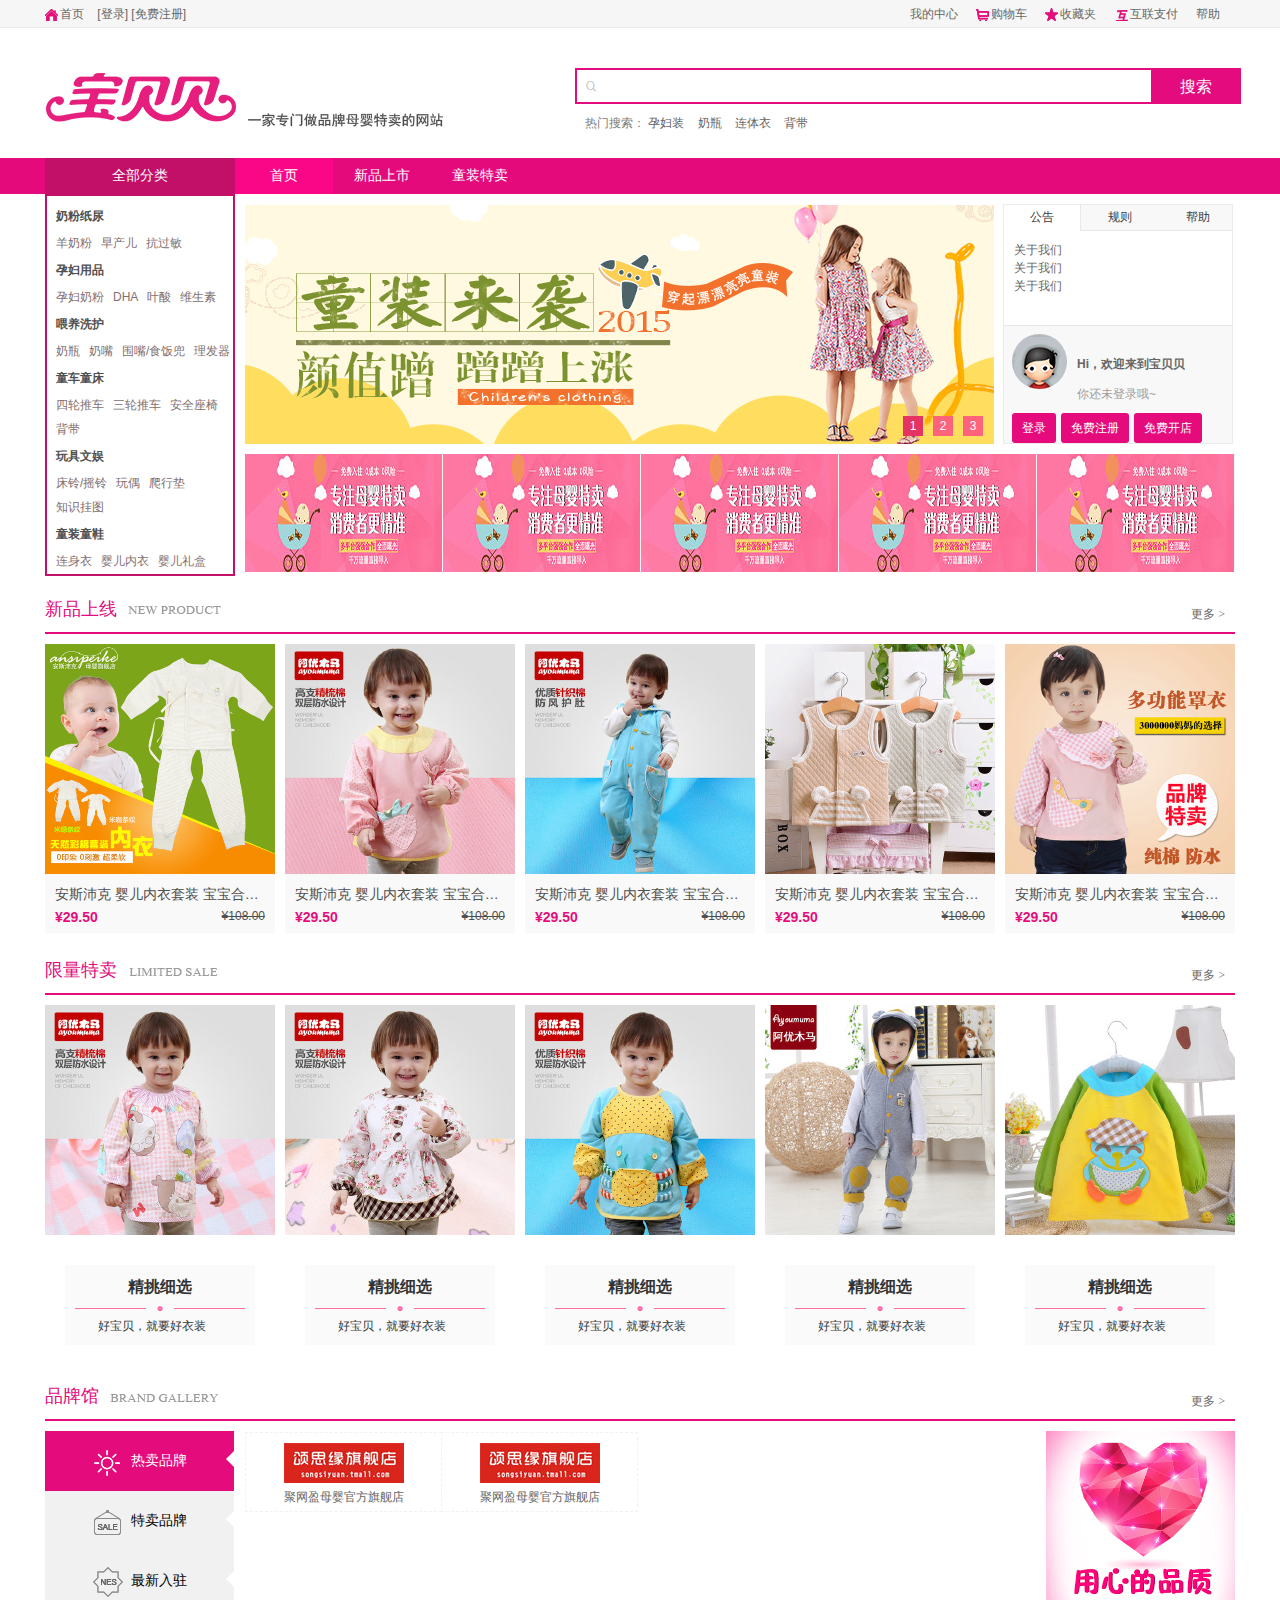
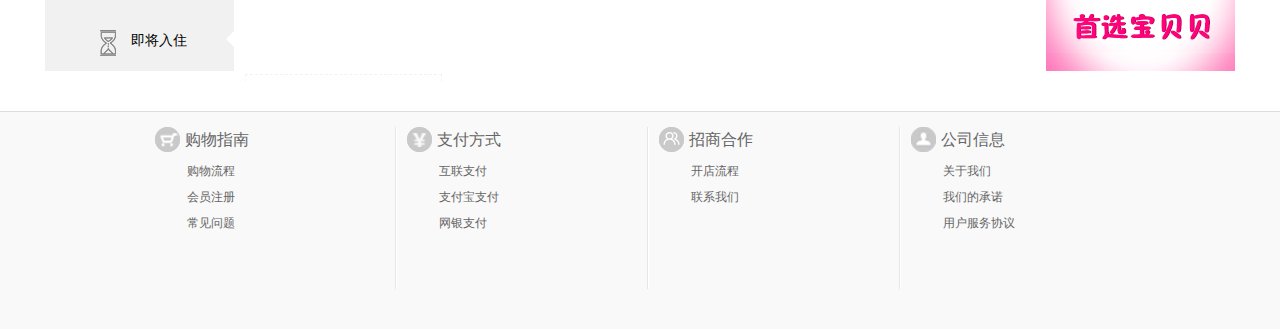
==== commit 4fa4a90d: "宝贝贝" ====
--- a/index.html
+++ b/index.html
@@ -3,347 +3,405 @@
 <head>
     <meta charset="UTF-8">
     <title>宝贝</title>
-    <link rel="stylesheet" type="text/css" href="css/index.css">
-    <script type="text/javascript" src="jquery-1.11.0.min.js"></script>
-    <script type="text/javascript" src="js.js"></script>
-</head>
+    <link rel="stylesheet" type="text/css" href="css/index.css"></head>
 <body>
-     <div class="m-topnav">
-           <div class="g-warp m-top-nav">
-               <div class="loginnva fl">
-                   <a class="index" href="">首页</a>
-                   [<a href="">登录</a>]
-                   [<a href="">免费注册</a>]
-               </div>
-               <div class="m-top-muen fr">
-                   <a href="">我的中心</a>
-                   <a class="shoping" href="">购物车</a>
-                   <a class="favorite" href="">收藏夹</a>
-                   <a class="pay" href="">互联支付</a>
-                   <a class="help" href="">帮助</a>
-               </div>
-           </div>
-     </div>
-     <div class="g-hd">
+    <div class="m-topnav">
+        <div class="g-warp m-top-nav">
+            <div class="loginnva fl">
+                <a class="index" href="">首页</a>
+                [<a href="">登录</a>]
+                [<a href="">免费注册</a>]
+            </div>
+            <div class="m-top-muen fr">
+                <a href="">我的中心</a>
+                <a class="shoping" href="">购物车</a>
+                <a class="favorite" href="">收藏夹</a>
+                <a class="pay" href="">互联支付</a>
+                <a class="help" href="">帮助</a>
+            </div>
+        </div>
+    </div>
+    <div class="g-hd">
         <div class="g-warp m-hd">
-            <a href=""><img src="img/logo.png" alt=""></a>
+            <a href="">
+                <img src="img/logo.png" alt=""></a>
             <div class="m-sch">
                 <div class="u-sch">
-                     <span class="iconfont sch-icon">&#xe606;</span>
+                    <span class="sch-icon"></span>
                     <input class="sch-text"  type="text" name="" value=""/>
                     <input class="sch-btn" type="submit" value="搜索"/>
                 </div>
                 <div class="m-keyword">
-                  <span>热门搜索：</span>
-                  <a href="">孕妇装</a>
-                  <a href="">奶瓶</a>
-                  <a href="">连体衣</a>
-                  <a href="">背带</a>
+                    <span>热门搜索：</span>
+                    <a href="">孕妇装</a>
+                    <a href="">奶瓶</a>
+                    <a href="">连体衣</a>
+                    <a href="">背带</a>
                 </div>
             </div>
         </div>
         <div class="m-nav">
-              <ul class="g-warp nav">
+            <ul class="g-warp nav">
                 <li class="type fl">
-                  <a class="z-crt" href="">全部分类</a>
-                  <div class="m-sub-nav">
-                    <dl>
-                      <dt>奶粉纸尿</dt>
-                        <dd>
-                          <a href="">羊奶粉</a> <a href="">早产儿</a><a href="">抗过敏</a>
-                        </dd>
-                      <dt>孕妇用品</dt>
-                        <dd>
-                          <a href="">孕妇奶粉</a> <a href="">DHA</a>
-                          <a href="">叶酸</a><a href="">维生素</a>
-                        </dd>
-                      <dt>喂养洗护</dt>
-                        <dd>
-                          <a href="">奶瓶</a><a href="">奶嘴</a>
-                          <a href="">围嘴/食饭兜</a><a href="">理发器</a>
-                        </dd>
-                      <dt>童车童床</dt>
-                       <dd>
-                          <a href="">四轮推车</a><a href="">三轮推车</a>
-                          <a href="">安全座椅</a><a href="">背带</a>
-                        </dd>
-                      <dt>玩具文娱</dt>
-                        <dd>
-                          <a href="">床铃/摇铃</a><a href="">玩偶</a>
-                          <a href="">爬行垫</a><a href="">知识挂图</a>
-                        </dd>
-                      <dt>童装童鞋</dt>
-                        <dd>
-                          <a href="">连身衣</a><a href="">婴儿内衣</a>
-                          <a href="">婴儿礼盒</a>
-                        </dd>
-                    </dl>
-                  </div>
-                </li>
-                <li class="each  fl"><a class="crt" href="">首页</a></li>
-                <li class="each fl"><a href="">新平上市</a></li>
-                <li class="each fl"><a href="">童装特卖</a></li>
-              </ul>
-        </div>
-     </div>
-     <div class="g-warp">
+                    <a class="z-crt" href="">全部分类</a>
+                    <div class="m-sub-nav">
+                        <dl>
+                            <dt>奶粉纸尿</dt>
+                            <dd>
+                                <a href="">羊奶粉</a>
+                                <a href="">早产儿</a>
+                                <a href="">抗过敏</a>
+                            </dd>
+                            <dt>孕妇用品</dt>
+                            <dd>
+                                <a href="">孕妇奶粉</a>
+                                <a href="">DHA</a>
+                                <a href="">叶酸</a>
+                                <a href="">维生素</a>
+                            </dd>
+                            <dt>喂养洗护</dt>
+                            <dd>
+                                <a href="">奶瓶</a>
+                                <a href="">奶嘴</a>
+                                <a href="">围嘴/食饭兜</a>
+                                <a href="">理发器</a>
+                            </dd>
+                            <dt>童车童床</dt>
+                            <dd>
+                                <a href="">四轮推车</a>
+                                <a href="">三轮推车</a>
+                                <a href="">安全座椅</a>
+                                <a href="">背带</a>
+                            </dd>
+                            <dt>玩具文娱</dt>
+                            <dd>
+                                <a href="">床铃/摇铃</a>
+                                <a href="">玩偶</a>
+                                <a href="">爬行垫</a>
+                                <a href="">知识挂图</a>
+                            </dd>
+                            <dt>童装童鞋</dt>
+                            <dd>
+                                <a href="">连身衣</a>
+                                <a href="">婴儿内衣</a>
+                                <a href="">婴儿礼盒</a>
+                            </dd>
+                        </dl>
+                    </div>
+                </li>
+                <li class="each  fl">
+                    <a class="crt" href="index.html">首页</a>
+                </li>
+                <li class="each fl">
+                    <a href="new.html">新品上市</a>
+                </li>
+                <li class="each fl">
+                    <a href="baby.html">童装特卖</a>
+                </li>
+            </ul>
+        </div>
+    </div>
+    <div class="g-warp">
         <div class="m-banner">
             <div class="z-mad">
-               <div id="feng" class="m-mad">
-                  <div  id="feng1" class="m-mad-run">
+                <div id="feng" class="m-mad">
+                    <div  id="feng1" class="m-mad-run">
                         <ul  class="ImgLoad">
-                          <li><a href=""><img src="img/banner1.png"/></a></li>
-                          <li><a href=""><img src="img/banner2.png"/></a></li>
-                          <li><a href=""><img src="img/banner3.png"/></a></li>
+                            <li><a href=""><img src="img/banner1.png"/></a></li>
+                            <li><a href=""><img src="img/banner2.png"/></a></li>
+                            <li><a href=""><img src="img/banner3.png"/></a></li>
                         </ul>
-                  </div>
-                  <div id="feng2" > </div>
-              </div>
-              <ul id="m-mad-con" class="m-mad-con">
-                  <li class="cur">1</li>
-                  <li >2</li>
-                  <li >3</li>
-              </ul>
-            </div>
-         <!-- <script>
-         window.onload=function () {
-             var speed=20
-             var feng=document.getElementById("feng");
-             var feng2=document.getElementById("feng2");
-             var feng1=document.getElementById("feng1");
-             // feng2.innerHTML=feng1.innerHTML;
-             // alert(feng.scrollTop);
-             function Marquee(){
-                 if(feng.scrollTop>=2*feng2.offsetTop)
-                     feng.scrollTop=0;
-                 else{
-                     feng.scrollTop++;
-                 }
-             }
-             var MyMar=setInterval(Marquee,speed);
-             feng.onmouseover=function() {clearInterval(MyMar)};
-             feng.onmouseout=function() {MyMar=setInterval(Marquee,speed)};
-         };
-         </script> -->
-       
+                    </div>
+                    <!-- <div id="feng2" ></div>
+                -->
+            </div>
+            <ul id="m-mad-con" class="m-mad-con">
+                <li class="cur">1</li>
+                <li >2</li>
+                <li >3</li>
+            </ul>
+        </div>
         <div class="m-info">
-          <div class="m-notice">
-              <ul id="z-tab" class="z-tab">
-                <li class="sel">公告</li>
-                <li>规则</li>
-                <li>帮助</li>
-              </ul>
-              <div id="z-con" class="z-con">
-                  <div class="con" >
-                    <ul >
-                      <li><a href="">关于我们</a></li>
-                      <li><a href="">关于我们</a></li>
-                      <li><a href="">关于我们</a></li>
-                    </ul>
-                  </div>
-                  <div class="con" style="display: none" >
-                    <ul>
-                      <li><a href="">法律声明</a></li>
-                      <li><a href="">法律声明</a></li>
-                      <li><a href="">法律声明</a></li>
-                    </ul>
-                  </div>
-                  <div class="con" style="display: none">
-                    <ul>
-                      <li><a href="">常见问题</a></li>
-                      <li><a href="">常见问题</a></li>
-                      <li><a href="">常见问题</a></li>
-                    </ul>
-                  </div>
-              </div>
-          </div>
-          <div class="m-user-login">
-            <img src="img/user.png" alt="">
-            <div class="loginInfo">
-              <h2>Hi，欢迎来到宝贝贝</h2>
-              <p>你还未登录哦~</p>
-            </div>
-            <div class="login-btn">
-              <a class="u-btn login-icon" href="">登录</a>
-              <a class="u-btn" href="">免费注册</a>
-              <a class="u-btn" href="">免费开店</a>
-            </div>
-          </div>
+            <div class="m-notice">
+                <ul id="z-tab" class="z-tab">
+                    <li class="sel">公告</li>
+                    <li>规则</li>
+                    <li>帮助</li>
+                </ul>
+                <div id="z-con" class="z-con">
+                    <div class="con" >
+                        <ul >
+                            <li><a href="">关于我们</a></li>
+                            <li><a href="">关于我们</a></li>
+                            <li><a href="">关于我们</a></li>
+                        </ul>
+                    </div>
+                    <div class="con" style="display: none" >
+                        <ul>
+                            <li><a href="">法律声明</a></li>
+                            <li><a href="">法律声明</a></li>
+                            <li><a href="">法律声明</a></li>
+                        </ul>
+                    </div>
+                    <div class="con" style="display: none">
+                        <ul>
+                            <li><a href="">常见问题</a></li>
+                            <li><a href="">常见问题</a></li>
+                            <li><a href="">常见问题</a></li>
+                        </ul>
+                    </div>
+                </div>
+            </div>
+            <div class="m-user-login">
+                <img src="img/user.png" alt="">
+                <div class="loginInfo">
+                    <h2>Hi，欢迎来到宝贝贝</h2>
+                    <p>你还未登录哦~</p>
+                </div>
+                <div class="login-btn">
+                    <a class="u-btn login-icon" href="">登录</a>
+                    <a class="u-btn" href="">免费注册</a>
+                    <a class="u-btn" href="">免费开店</a>
+                </div>
+            </div>
+        </div>
+        <div class="m-adshow">
+            <ul>
+                <li><a href=""><img src="img/show1.png" alt=""></a></li>
+                <li><a href=""><img src="img/show1.png" alt=""></a></li> 
+                <li><a href=""><img src="img/show1.png" alt=""></a></li> 
+                <li><a href=""><img src="img/show1.png" alt=""></a></li> 
+                <li><a href=""><img src="img/show1.png" alt=""></a></li>
+            </ul>
+        </div>
+    </div>
+</div>
+<div class="g-warp  m-new-good">
+    <div class="m-tt">
+        <h1 class="one_floor">新品上线</h1>
+        <a href="">更多&nbsp;&gt;</a>
+    </div>
+    <div class="m-new-list">
+        <ul class="j_ImgLoad">
+            <li>
+                <a target="_blank" href="" title="" class="new-info fl">
+                    <img src="img/img1.png" />
+                    <h4>安斯沛克 婴儿内衣套装 宝宝合同套装 贴身衣服 春秋冬 纯棉内衣</h4>
+                </a>
+                <div class="price fl">
+                    <span class="new-price fl"> <em>¥29.50</em>
+                    </span> <del class="fr">¥108.00</del>
+                </div>
+            </li>
 
-        </div>
-        <div class="m-adshow">
-          <ul>
-            <li><a href=""><img src="img/show1.png" alt=""></a></li>
-            <li><a href=""><img src="img/show1.png" alt=""></a></li>
-            <li><a href=""><img src="img/show1.png" alt=""></a></li>
-            <li><a href=""><img src="img/show1.png" alt=""></a></li>
-            <li><a href=""><img src="img/show1.png" alt=""></a></li>
-          </ul>
-        </div>
-     </div>
-     </div>
-     <div class="g-warp  m-new-good">
-          <div class="m-tt">
-              <h1 class="new">新品上线</h1><a href="">更多&nbsp;&gt;</a>
-          </div>
-          <div class="m-goods-list">
-              <ul class="j_ImgLoad">
-                  <li>
-                      <a target="_blank" href="" title="" class="goods-info fl">
-                          <img src="img/img1.png" />
-                          <h4>安斯沛克 婴儿内衣套装 宝宝合同套装 贴身衣服 春秋冬 纯棉内衣</h4>
-                      </a>
-                      <div class="price fl">
-                          <span class="new-price fl">
-                              <em>¥29.50</em>
-                          </span>
-                          <del class="fr">¥108.00</del>
-                      </div>
-                  </li>
+            <li>
+                <a target="_blank" href="" title="" class="new-info fl">
+                    <img src="img/img2.jpg" />
+                    <h4>安斯沛克 婴儿内衣套装 宝宝合同套装 贴身衣服 春秋冬 纯棉内衣</h4>
+                </a>
+                <div class="price fl">
+                    <span class="new-price fl"> <em>¥29.50</em>
+                    </span> <del class="fr">¥108.00</del>
+                </div>
+            </li>
 
-                  <li>
-                      <a target="_blank" href="" title="" class="goods-info fl">
-                          <img src="img/img1.png" />
-                          <h4>安斯沛克 婴儿内衣套装 宝宝合同套装 贴身衣服 春秋冬 纯棉内衣</h4>
-                      </a>
-                      <div class="price fl">
-                          <span class="new-price fl">
-                              <em>¥29.50</em>
-                          </span>
-                          <del class="fr">¥108.00</del>
-                      </div>
-                  </li>
+            <li>
+                <a target="_blank" href="" title="" class="new-info fl">
+                    <img src="img/img3.jpg" />
+                    <h4>安斯沛克 婴儿内衣套装 宝宝合同套装 贴身衣服 春秋冬 纯棉内衣</h4>
+                </a>
+                <div class="price fl">
+                    <span class="new-price fl">
+                        <em>¥29.50</em>
+                    </span>
+                    <del class="fr">¥108.00</del>
+                </div>
+            </li>
 
-                  <li>
-                      <a target="_blank" href="" title="" class="goods-info fl">
-                          <img src="img/img1.png" />
-                          <h4>安斯沛克 婴儿内衣套装 宝宝合同套装 贴身衣服 春秋冬 纯棉内衣</h4>
-                      </a>
-                      <div class="price fl">
-                          <span class="new-price fl">
-                              <em>¥29.50</em>
-                          </span>
-                          <del class="fr">¥108.00</del>
-                      </div>
-                  </li>
+            <li>
+                <a target="_blank" href="" title="" class="new-info fl">
+                    <img src="img/img4.jpg" />
+                    <h4>安斯沛克 婴儿内衣套装 宝宝合同套装 贴身衣服 春秋冬 纯棉内衣</h4>
+                </a>
+                <div class="price fl">
+                    <span class="new-price fl">
+                        <em>¥29.50</em>
+                    </span>
+                    <del class="fr">¥108.00</del>
+                </div>
+            </li>
+            <li>
+                <a target="_blank" href="" title="" class="new-info fl">
+                    <img src="img/img5.jpg" />
+                    <h4>安斯沛克 婴儿内衣套装 宝宝合同套装 贴身衣服 春秋冬 纯棉内衣</h4>
+                </a>
+                <div class="price fl">
+                    <span class="new-price fl">
+                        <em>¥29.50</em>
+                    </span>
+                    <del class="fr">¥108.00</del>
+                </div>
+            </li>
 
-                  <li>
-                      <a target="_blank" href="" title="" class="goods-info fl">
-                          <img src="img/img1.png" />
-                          <h4>安斯沛克 婴儿内衣套装 宝宝合同套装 贴身衣服 春秋冬 纯棉内衣</h4>
-                      </a>
-                      <div class="price fl">
-                          <span class="new-price fl">
-                              <em>¥29.50</em>
-                          </span>
-                          <del class="fr">¥108.00</del>
-                      </div>
-                  </li>
-                  <li>
-                      <a target="_blank" href="" title="" class="goods-info fl">
-                          <img src="img/img1.png" />
-                          <h4>安斯沛克 婴儿内衣套装 宝宝合同套装 贴身衣服 春秋冬 纯棉内衣</h4>
-                      </a>
-                      <div class="price fl">
-                          <span class="new-price fl">
-                              <em>¥29.50</em>
-                          </span>
-                          <del class="fr">¥108.00</del>
-                      </div>
-                  </li>
-
-              </ul>
-          </div>
-     </div>
-     <div class="g-warp  m-limit-sell">
-       <div class="m-tt">
-          <h1 class="tm" >限量特卖</h1><a href="">更多&nbsp;&gt;</a>
-       </div>
-          <ul class="j_ImgLoad">
-            <li class="sell-item">
-              <a href=""><img src="" alt=""></a>
-              <div class="good-hot">
+        </ul>
+    </div>
+</div>
+<div class="g-warp  m-limit-sell">
+    <div class="m-tt">
+        <h1 class="two_floor" >限量特卖</h1>
+        <a href="">更多&nbsp;&gt;</a>
+    </div>
+    <ul class="j_ImgLoad">
+        <li class="sell-item">
+            <a href=""><img src="img/goods3.jpg" alt=""></a>
+            <div class="good-hot">
                 <h3>精挑细选</h3>
                 <fieldset>
-                  <legend align="center">●</legend>
+                    <legend align="center">●</legend>
                 </fieldset>
                 <p>&nbsp;&nbsp;&nbsp;&nbsp;&nbsp;&nbsp;&nbsp;好宝贝，就要好衣装</p>
-              </div>
-            </li>
-            <li class="sell-item">
-              <a href=""><img src="" alt=""></a>
-              <div class="good-hot">
+            </div>
+        </li>
+        <li class="sell-item">
+            <a href=""><img src="img/goods4.jpg" alt=""></a>
+            <div class="good-hot">
                 <h3>精挑细选</h3>
                 <fieldset>
-                  <legend align="center">●</legend>
+                    <legend align="center">●</legend>
                 </fieldset>
                 <p>&nbsp;&nbsp;&nbsp;&nbsp;&nbsp;&nbsp;&nbsp;好宝贝，就要好衣装</p>
-              </div>
-            </li>
-          </ul>
-     </div>
-     <div class="g-warp  m-brand">
-       <div class="m-tt">
-          <h1 class="pp" >品牌馆</h1><a href="">更多&nbsp;&gt;</a>
-       </div>
-         <div class="brand-list">
-             <ul id="brand-list-tag" class="brand-list-tag">
-                 <li class="z-link-crt"><span class="it1"></span><i></i>热卖品牌</li>
-                 <li><span class="it2"></span><i></i>特卖品牌</li>
-                 <li><span class="it3"></span><i></i>最新入驻</li>
-                 <li><span class="it4"></span><i></i>即将入住</li>
-             </ul>
-             <div id="brand-list-con" class="brand-list-con">
-                 <ul class="con">
-                     <li><a href=""><img src="" alt=""/><p>聚网盈母婴官方旗舰店</p></a></li>
-                     <li><a href=""><img src="" alt=""/><p>聚网盈母婴官方旗舰店</p></a></li>
-                 </ul>
-                 <ul class="con">
-                     <li><a href=""><img src="" alt=""/><p>聚网盈母婴官方旗舰店</p></a></li>
-                     <!--<li><a href=""><img src="" alt=""/><p>聚网盈母婴官方旗舰店</p></a></li>-->
-                 </ul>
-                 <ul class="con">
-                     <li><a href=""><img src="" alt=""/><p>聚网盈母婴官方旗舰店</p></a></li>
-                     <li><a href=""><img src="" alt=""/><p>聚网盈母婴官方旗舰店</p></a></li>
-                 </ul>
-                 <ul class="con">
-                     <li><a href=""><img src="" alt=""/><p>聚网盈母婴官方旗舰店</p></a></li>
-                     <!--<li><a href=""><img src="" alt=""/><p>聚网盈母婴官方旗舰店</p></a></li>-->
-                 </ul>
-             </div>
-         </div>
+            </div>
+        </li>
+        <li class="sell-item">
+            <a href=""><img src="img/goods5.jpg" alt=""></a>
+            <div class="good-hot">
+                <h3>精挑细选</h3>
+                <fieldset>
+                    <legend align="center">●</legend>
+                </fieldset>
+                <p>&nbsp;&nbsp;&nbsp;&nbsp;&nbsp;&nbsp;&nbsp;好宝贝，就要好衣装</p>
+            </div>
+        </li>
+        <li class="sell-item">
+            <a href=""><img src="img/goods2.jpg" alt=""></a>
+            <div class="good-hot">
+                <h3>精挑细选</h3>
+                <fieldset>
+                    <legend align="center">●</legend>
+                </fieldset>
+                <p>&nbsp;&nbsp;&nbsp;&nbsp;&nbsp;&nbsp;&nbsp;好宝贝，就要好衣装</p>
+            </div>
+        </li>
+        <li class="sell-item">
+            <a href=""><img src="img/goods1.jpg" alt=""></a>
+            <div class="good-hot">
+                <h3>精挑细选</h3>
+                <fieldset>
+                    <legend align="center">●</legend>
+                </fieldset>
+                <p>&nbsp;&nbsp;&nbsp;&nbsp;&nbsp;&nbsp;&nbsp;好宝贝，就要好衣装</p>
+            </div>
+        </li>
+    </ul>
+</div>
+<div class="g-warp  m-brand">
+    <div class="m-tt">
+        <h1 class="three_floor" >品牌馆</h1>
+        <a href="">更多&nbsp;&gt;</a>
+    </div>
+    <div class="brand-list">
+        <ul id="brand-list-tag" class="brand-list-tag">
+            <li class="z-link-crt"><span class="it1"></span> <i></i>热卖品牌</li>
+            <li><span class="it2"></span><i></i>特卖品牌</li>
+            <li><span class="it3"></span><i></i>最新入驻</li>
+            <li><span class="it4"></span><i></i>即将入住</li>
+        </ul>
+        <div id="brand-list-con" class="brand-list-con">
+            <ul class="con">
+                <li>
+                    <a href="">
+                        <img src="img/linke_14207963001291.jpg" alt=""/>
+                        <p>聚网盈母婴官方旗舰店</p>
+                    </a>
+                </li>
+                <li>
+                    <a href="">
+                        <img src="img/linke_14207963001291.jpg" alt=""/>
+                        <p>聚网盈母婴官方旗舰店</p>
+                    </a>
+                </li>
+            </ul>
+            <ul class="con">
+                <li>
+                    <a href="">
+                        <img src="img/linke_14207963001291.jpg" alt=""/>
+                        <p>聚网盈母婴官方旗舰店</p>
+                    </a>
+                </li>
+            </ul>
+            <ul class="con">
+                <li>
+                    <a href="">
+                        <img src="img/linke_14207963001291.jpg" alt=""/>
+                        <p>聚网盈母婴官方旗舰店</p>
+                    </a>
+                </li>
+                <li>
+                    <a href="">
+                        <img src="img/linke_14207963001291.jpg" alt=""/>
+                        <p>聚网盈母婴官方旗舰店</p>
+                    </a>
+                </li>
+            </ul>
+            <ul class="con">
+                <li>
+                    <a href="">
+                        <img src="img/linke_14207963001291.jpg" alt=""/>
+                        <p>聚网盈母婴官方旗舰店</p>
+                    </a>
+                </li>
+            </ul>
+        </div>
+    </div>
 
-         <div class="brand-img"><img src="" alt=""/></div>
-     </div>
-     <div class="g-footer">
-         <div class="m-footer">
-             <div class="z-link">
-                 <dl>
-                     <dt><s class="cat"></s> 购物指南</dt>
-                     <dd><a href="">购物流程</a></dd>
-                     <dd><a href="">会员注册</a></dd>
-                     <dd><a href="">常见问题</a></dd>
-                 </dl>
-                 <dl>
-                     <dt><s class="cat"></s> 购物指南</dt>
-                     <dd><a href="">购物流程</a></dd>
-                     <dd><a href="">会员注册</a></dd>
-                     <dd><a href="">常见问题</a></dd>
-                 </dl>
-                 <dl>
-                     <dt><s class="cat"></s> 购物指南</dt>
-                     <dd><a href="">购物流程</a></dd>
-                     <dd><a href="">会员注册</a></dd>
-                     <dd><a href="">常见问题</a></dd>
-                 </dl>
-                 <dl>
-                     <dt><s class="cat"></s> 购物指南</dt>
-                     <dd><a href="">购物流程</a></dd>
-                     <dd><a href="">会员注册</a></dd>
-                     <dd><a href="">常见问题</a></dd>
-                 </dl>
-             </div>
-         </div>
-     </div>
+    <div class="brand-img">
+        <img src="img/brand_img_01.jpg" alt=""/>
+    </div>
+</div>
+<a id="backToTop" title="回到顶部"  href="javascript:;">
+    <i>回到顶部</i>
+    <span class="I-ico"></span>
+</a>
+<div class="g-footer">
+    <div class="m-footer">
+        <div class="z-link">
+            <dl>
+                <dt><s class="cat"></s>购物指南</dt>
+                <dd><a href="">购物流程</a></dd>
+                <dd><a href="">会员注册</a></dd>
+                <dd><a href="">常见问题</a></dd>
+            </dl>
+            <dl>
+                <dt><s class="play"></s>支付方式</dt>
+                <dd><a href="">互联支付</a></dd>
+                <dd><a href="">支付宝支付</a></dd>
+                <dd><a href="">网银支付</a></dd>
+            </dl>
+            <dl>
+                <dt><s class="zshz"></s>招商合作</dt>
+                <dd><a href="">开店流程</a></dd>
+                <dd><a href="">联系我们</a></dd>
+            </dl>
+            <dl>
+                <dt><s class="company"></s>公司信息</dt>
+                <dd><a href="">关于我们</a></dd>
+                <dd><a href="">我们的承诺</a></dd>
+                <dd><a href="">用户服务协议</a></dd>
+            </dl>
+        </div>
+    </div>
+</div>
+<script type="text/javascript" src="js/jquery-1.11.0.min.js"></script>
+<script type="text/javascript" src="js/js.js"></script>
 </body>
 </html>--- a/css/index.css
+++ b/css/index.css
@@ -1,3 +1,9 @@
+/**
+ * 
+ * @authors ldx
+ * @date    2015-05-25 10:46:27
+ * @version $Id$
+ */
 body,
 p,
 div,
@@ -30,6 +36,10 @@
 img {
   border: 0;
 }
+i,
+em {
+  font-style: normal;
+}
 .g-warp {
   width: 1190px;
   margin: 0px auto;
@@ -51,19 +61,7 @@
 .clearfix:after {
   clear: both;
 }
-@font-face {
-  font-family: 'iconfont';
-  src: url('//at.alicdn.com/t/font_1429513154_233409.eot');
-  src: url('//at.alicdn.com/t/font_1429513154_233409.eot?#iefix') format('embedded-opentype'), /* IE6-IE8 */ url('//at.alicdn.com/t/font_1429513154_233409.woff') format('woff'), /* chrome、firefox */ url('//at.alicdn.com/t/font_1429513154_233409.ttf') format('truetype'), /* chrome、firefox、opera、Safari, Android, iOS 4.2+*/ url('//at.alicdn.com/t/font_1429513154_233409.svg#iconfont') format('svg');
-  
-  /* IE9*/
-  /* iOS 4.1- */
-}
-.iconfont {
-  font-family: "iconfont";
-  font-size: 16px;
-  font-style: normal;
-}
+
 .m-topnav {
   background: #F6F6F6;
   border-bottom: 1px solid #EBEBEB;
@@ -113,10 +111,14 @@
   width: 666px;
 }
 .u-sch .sch-icon {
+  width: 20px;
+  height: 20px;
+  display: block;
   position: absolute;
   left: 10px;
-  top: 6px;
-  color: red;
+  top: 10px;
+  background: url(../img/surprise.png) no-repeat;
+  background-position: -80px 0px;
 }
 .u-sch .sch-text {
   height: 32px;
@@ -213,6 +215,9 @@
   color: #826F6F;
   padding-left: 9px;
 }
+.m-sub-nav a:hover{
+   color: #f10582;
+}
 .g-footer {
   border-top: 1px solid #DDD;
   background-color: #F9F9F9;
@@ -257,6 +262,15 @@
 .z-link .cat {
   background-position: 0px -215px;
 }
+.z-link .play {
+  background-position: 0px -248px;
+}
+.z-link .zshz {
+  background-position: 0px -283px;
+}
+.z-link .company {
+  background-position: 0px -315px;
+}
 .z-link dd {
   width: 145px;
   overflow: hidden;
@@ -285,7 +299,7 @@
   width: 750px;
   height: 240px;
 }
-.m-mad .m-mad-run .ImgLoad {
+.m-mad .m-mad-run .ImgLoad img {
   height: 240px;
 }
 .m-mad-con {
@@ -417,6 +431,7 @@
 .j_ImgLoad {
   clear: left;
   overflow: hidden;
+  width: 1200px;
 }
 .m-tt {
   height: 45px;
@@ -439,14 +454,15 @@
   color: #666;
   font-family: \5b8b\4f53;
 }
-.m-goods-list {
+/*商品*/
+.m-new-list,.m-goods-list {
   width: 100%;
 }
-.m-goods-list ul {
+.m-new-list ul,.m-goods-list ul {
   overflow: hidden;
   width: 1200px;
 }
-.m-goods-list ul li {
+.m-new-list ul li,.m-goods-list ul li {
   width: 230px;
   background-color: #f9f9f9;
   float: left;
@@ -455,11 +471,13 @@
   display: inline;
   overflow: hidden;
 }
+.m-new-list ul li .new-info,
 .m-goods-list ul li .goods-info {
   display: block;
   width: 230px;
   overflow: hidden;
 }
+.m-new-list ul li .new-info h4,
 .m-goods-list ul li .goods-info h4 {
   font-size: 14px;
   height: 18px;
@@ -472,15 +490,21 @@
   color: #4f4f4f;
   margin: 0px;
 }
+.m-goods-list ul li .goods-info:hover h4 {
+    color: #f10582;
+}
+.m-new-list ul li .price,
 .m-goods-list ul li .price {
   width: 210px;
   padding: 0px 10px 5px;
   font-size: 14px;
   color: #333;
 }
+.m-new-list ul li .price .new-price,
 .m-goods-list ul li .price .new-price {
   display: block;
 }
+.m-new-list ul li .price .new-price em,
 .m-goods-list ul li .price .new-price em {
   font-family: arial;
   font-size: 14px;
@@ -488,37 +512,48 @@
   font-weight: bold;
   font-style: normal;
 }
+.m-new-list ul li del,
 .m-goods-list ul li del {
   display: block;
   color: #4f4f4f;
   font-size: 12px;
   float: right;
 }
-.new {
+.m-goods-list li:hover img {
+    opacity: .85;
+    filter: alpha(opacity=85);
+    -moz-opacity: .85;
+    border: none;
+}
+
+.one_floor {
   background: url(../img/surprise.png) no-repeat;
   background-position: -114px -40px;
 }
-.tm {
+.two_floor {
   background: url(../img/surprise.png) no-repeat;
   background-position: -114px -77px;
 }
-.pp {
+.three_floor {
   background: url(../img/surprise.png) no-repeat;
   background-position: -135px -120px;
 }
 .sell-item {
   float: left;
-  width: 190px;
+  width: 230px;
   height: 340px;
-  margin: 10px 0.3% 0 0;
+  margin: 10px 10px 2px 0;
   position: relative;
-  margin-right: 15px;
+  /*margin-right: 15px;*/
 }
 .sell-item img {
   display: block;
-  border: 1px solid red;
-  width: 188px;
-  height: 133px;
+  width: 230px;
+  height: 230px;
+}
+.sell-item:hover img{
+  -webkit-box-shadow: 0 1px 5px #64afed;
+    box-shadow: 0 1px 5px #64afed;
 }
 .m-limit-sell,
 .m-brand,
@@ -528,7 +563,8 @@
 .good-hot {
   position: absolute;
   z-index: 999;
-  bottom: 60px;
+  bottom: 0px;
+  left: 20px;
   background-color: #f9f9f9;
   opacity: 0.8;
   filter: alpha(opacity=80);
@@ -639,15 +675,238 @@
 .brand-list-con li img {
   width: 120px;
   height: 40px;
-  border: 1px solid #9E9E9E;
 }
 .brand-img {
   width: 189px;
   height: 240px;
   margin: 10px 0px 0px;
-  border: 1px solid #666666;
   float: right;
 }
 .brand-img img {
   display: block;
 }
+a#backToTop {
+  display: none;
+  position: fixed;
+  right: 50%;
+  bottom: 150px;
+  margin-right: -667px;
+  background-color: #f8f8f8;
+  border: 1px solid #ddd;
+  text-align: center;
+  overflow: hidden;
+  color: #ababab;
+}
+a#backToTop i {
+  display: block;
+  width: 34px;
+  height: 34px;
+  line-height: 16px;
+  padding: 2px;
+  _padding: 3px 2px 1px 2px;
+  background-color: #fbfbfb;
+  color: #ababab;
+  font-style: normal;
+}
+a#backToTop span {
+  width: 40px;
+  height: 40px;
+  position: absolute;
+  left: 0;
+  top: 0;
+  cursor: pointer;
+  display: block;
+  background: url(../img/surprise.png) no-repeat;
+  background-position: -350px 0;
+}
+
+/*新品儿童*/
+/*分类*/
+.now-tit{
+    padding: 15px 0;
+    text-align: left;
+}
+.m-allType {
+    width: 1188px;
+    border: 1px solid #eaeaea;
+    background-color: #f7f7f7;
+    margin-bottom: 10px;
+}
+.m-allType h4{
+    width: 70px;
+    text-align: center;
+    padding-top: 10px;
+    font-weight: normal;
+}
+.m-allType .m-type-main{
+    width: 1098px;
+    padding: 0 10px;
+    background-color: #fff;
+    text-align: center;
+    float: left;
+    overflow: hidden;
+}
+.m-allType .m-type-main b{
+    display: block;
+    margin-bottom: 5px;
+}
+.m-allType .m-type-main dl,
+.m-allType .m-type-main dl dt, 
+.m-allType .m-type-main dl dd {
+    float: left;
+}
+.m-allType .m-type-main dl dt{
+    font-weight: bold;
+    margin: 5px 0 0 30px;
+    text-align: center;
+}
+.m-allType .m-type-main .z-crt1{
+    color: #333;
+}
+.m-allType .m-type-main dl dd{
+    margin: 20px 10px 0 0;
+    width: 429px;
+}
+.m-allType .m-type-main dl dd a{
+    color: #999;
+    display: block;
+    float: left;
+    margin: 0 0 10px 16px;
+    white-space: nowrap;
+}
+.m-allType .m-type-main a:hover{
+    color: #f10582;
+}
+
+/*产品列表*/
+.shop_con_list {
+    width: 100%;
+}
+/*筛选*/
+.shop_con_list h2 {
+    height: 38px;
+    line-height: 38px;
+    font-size: 12px;
+    position: relative;
+    font-weight: normal;
+    background-color: #f7f7f7;
+    border: 1px solid #e9e9e9;
+}
+.sort-item li {
+    border-right: 1px solid #e3e3e3;
+    height: 38px;
+    line-height: 38px;
+    padding: 0 10px;
+    text-align: center;
+    float: left;
+}
+.sort-item .price {
+    color: #666;
+}
+.sort-item a{
+    color: #666;
+    display: block;
+}
+.sort-item li em {
+    margin-left: 5px;
+}
+.icon-arr-down {
+    background: url("../img/surprise.png") -250px -181px no-repeat;
+    width: 9px;
+    height: 10px;
+    display: inline-block;
+}
+.sort-item .price:hover .icon-arr-down {
+    background: url("../img/surprise.png") -215px -181px no-repeat;
+}
+.sort-item .price:hover {
+    color: #f47920;
+}
+
+.price-input {
+    margin: 0;
+    padding: 0 10px;
+    height: 38px;
+    line-height: 38px;
+}
+.price-input input, .price-input span {
+    float: left;
+    font-size: 12px;
+    font-style: normal;
+    margin-left: 5px;
+}
+.price-input .txt {
+    border: 1px solid #ddd;
+    font-family: \5fae\8f6f\96c5\9ed1;
+    height: 24px;
+    line-height: 24px;
+    width: 58px;
+    margin-top: 6px;
+}
+.price-input .u-btn {
+    padding: 5px 15px;
+    margin-top: 6px;
+    border: 0 none;
+    cursor: pointer;
+    border-radius: 3px 3px 3px 3px;
+    background-color: #f10582;
+    color: #fff;
+}
+input[type=checkbox], input[type=radio] {
+    vertical-align: middle;
+}
+
+/*分页*/
+.u-pageMain {
+    float: right;
+    margin-top: 25px;
+    clear: both;
+}
+.u-pageMain .u-sel {
+    background-color: #f10582;
+    border: 1px solid #f10582;
+    color: #fff;
+}
+.u-pageMain a {
+    display: block;
+    float: left;
+    margin-left: -1px;
+    width: 32px;
+    height: 32px;
+    line-height: 32px;
+    border: 1px solid #e9e9e9;
+    background-color: #fff;
+    overflow: hidden;
+    color: #3d3d3d;
+    font-weight: normal;
+    text-align: center;
+}
+.u-pageMain a:hover{
+  position:relative;
+  z-index:1;
+  border-color:#f11d52;
+  color:#f11d52
+}
+
+.u-pageMain .u-mid, .u-pageMain .u-etc {
+    display: block;
+    float: left;
+    width: 24px;
+    border: none;
+    line-height: 37px;
+    text-align: center;
+    cursor: default;
+}
+.u-pageMain .u-next, .u-pageMain .u-prev {
+    width: 70px;
+    font-family: \5b8b\4f53;
+}
+.u-pageMain .u-next, .u-pageMain .u-go-page {
+    margin-left: 5px;
+    margin-right: 5px;
+}
+.u-pageMain .u-go-page {
+    display: block;
+    float: left;
+    line-height: 28px;
+}
